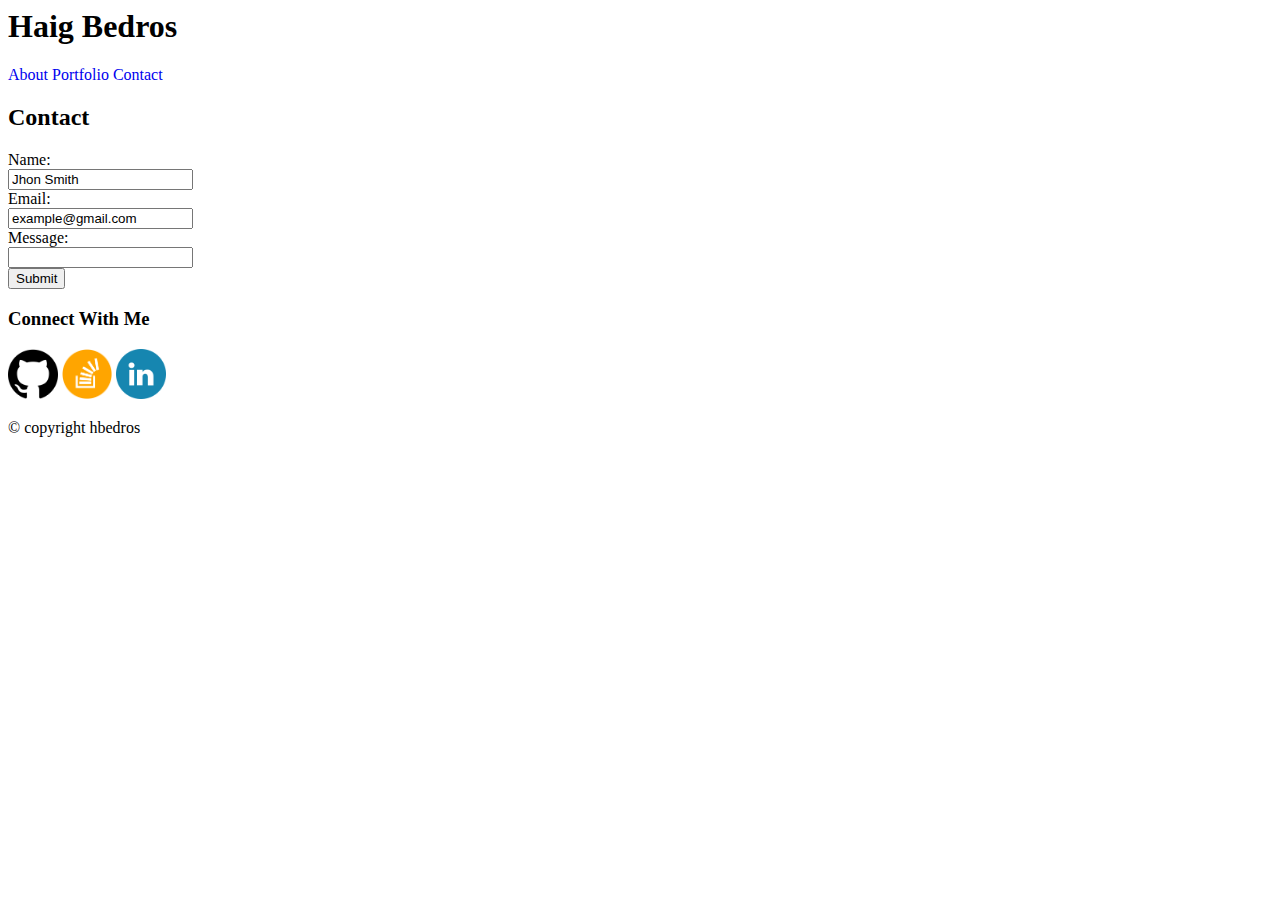
==== contact.html @ 0024f374 "change social" ====
</!DOCTYPE html>
<html lang="en">

<head>
<title>
    Haig Bedros Portfolio
</title>
<link rel="stylesheet" type="text/css" href="contact.css">
</head>

<body>
    <!-- headline -->
    <h1> Haig Bedros</h1>

    <!-- links table -->
    <div>
    <a style="text-decoration-line: none" href="index.html">About</a>
    <a style="text-decoration-line: none" href="portfolio.html">Portfolio</a>
    <a style="text-decoration-line: none" href="contact.html">Contact</a>
    </div>

    <!-- body -->
    <h2>Contact</h2>

    <form action="/action_page.php">
        Name:<br>
        <input type="text" name="Name" value="Jhon Smith"><br>
        Email:<br> 
        <input type="email" name="Email" value="example@gmail.com"><br>
        Message:<br>
        <input type="text"><br>
        <input type="submit" value="Submit">
    </form>
    
    <!-- social -->
    <h3>Connect With Me</h3>

    <a href="https://github.com/hbedros" target="_blank"><img width="50" height="50" src="assets/images/github.png" alt="github profile"/></a>
    <a href="https://stackoverflow.com/users/8550101/haig-bedros" target="_blank"><img width="50" height="50" src="assets/images/stack.png" alt="stack overflow profile"/></a>
    <a href="https://www.linkedin.com/in/haig-bedros-5b963510b/" target="_blank"><img width="50" height="50" src="assets/images/linkedin.png" alt="linkedin profile"/></a>
    
<footer>
    <!-- copyrigth -->
    <p>© copyright hbedros</p>

</footer>

</body>
</html>
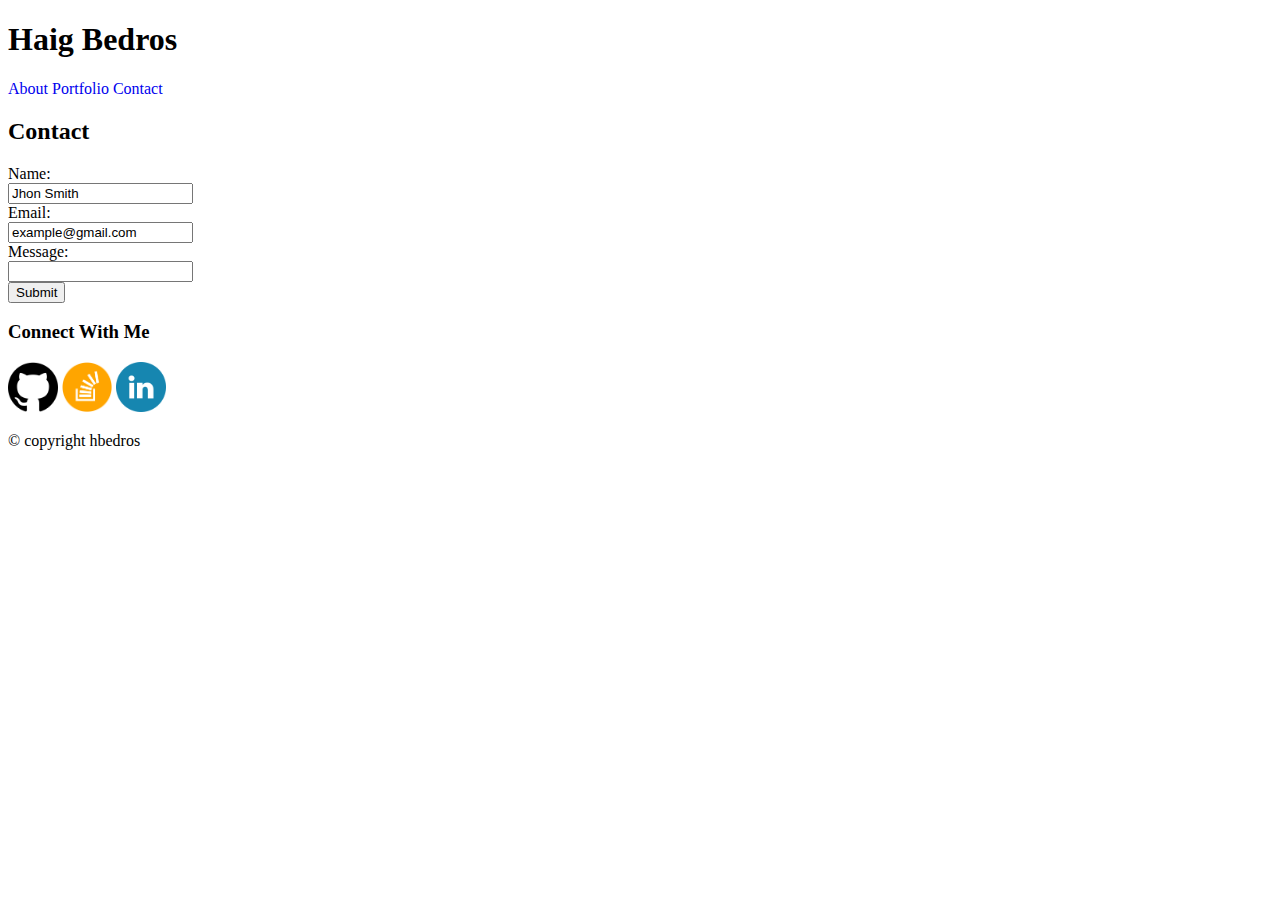
==== commit 3844e884: "bug fixes" ====
--- a/contact.html
+++ b/contact.html
@@ -1,4 +1,4 @@
-</!DOCTYPE html>
+<!DOCTYPE html>
 <html lang="en">
 
 <head>
@@ -6,6 +6,7 @@
     Haig Bedros Portfolio
 </title>
 <link rel="stylesheet" type="text/css" href="contact.css">
+<meta charset="UTF-8">
 </head>
 
 <body>
@@ -35,9 +36,9 @@
     <!-- social -->
     <h3>Connect With Me</h3>
 
-    <a href="https://github.com/hbedros" target="_blank"><img width="50" height="50" src="assets/images/github.png" alt="github profile"/></a>
-    <a href="https://stackoverflow.com/users/8550101/haig-bedros" target="_blank"><img width="50" height="50" src="assets/images/stack.png" alt="stack overflow profile"/></a>
-    <a href="https://www.linkedin.com/in/haig-bedros-5b963510b/" target="_blank"><img width="50" height="50" src="assets/images/linkedin.png" alt="linkedin profile"/></a>
+    <a href="https://github.com/hbedros" target="_blank"><img width="50" height="50" src="assets/images/github.png" alt="github profile"></a>
+    <a href="https://stackoverflow.com/users/8550101/haig-bedros" target="_blank"><img width="50" height="50" src="assets/images/stack.png" alt="stack overflow profile"></a>
+    <a href="https://www.linkedin.com/in/haig-bedros-5b963510b/" target="_blank"><img width="50" height="50" src="assets/images/linkedin.png" alt="linkedin profile"></a>
     
 <footer>
     <!-- copyrigth -->
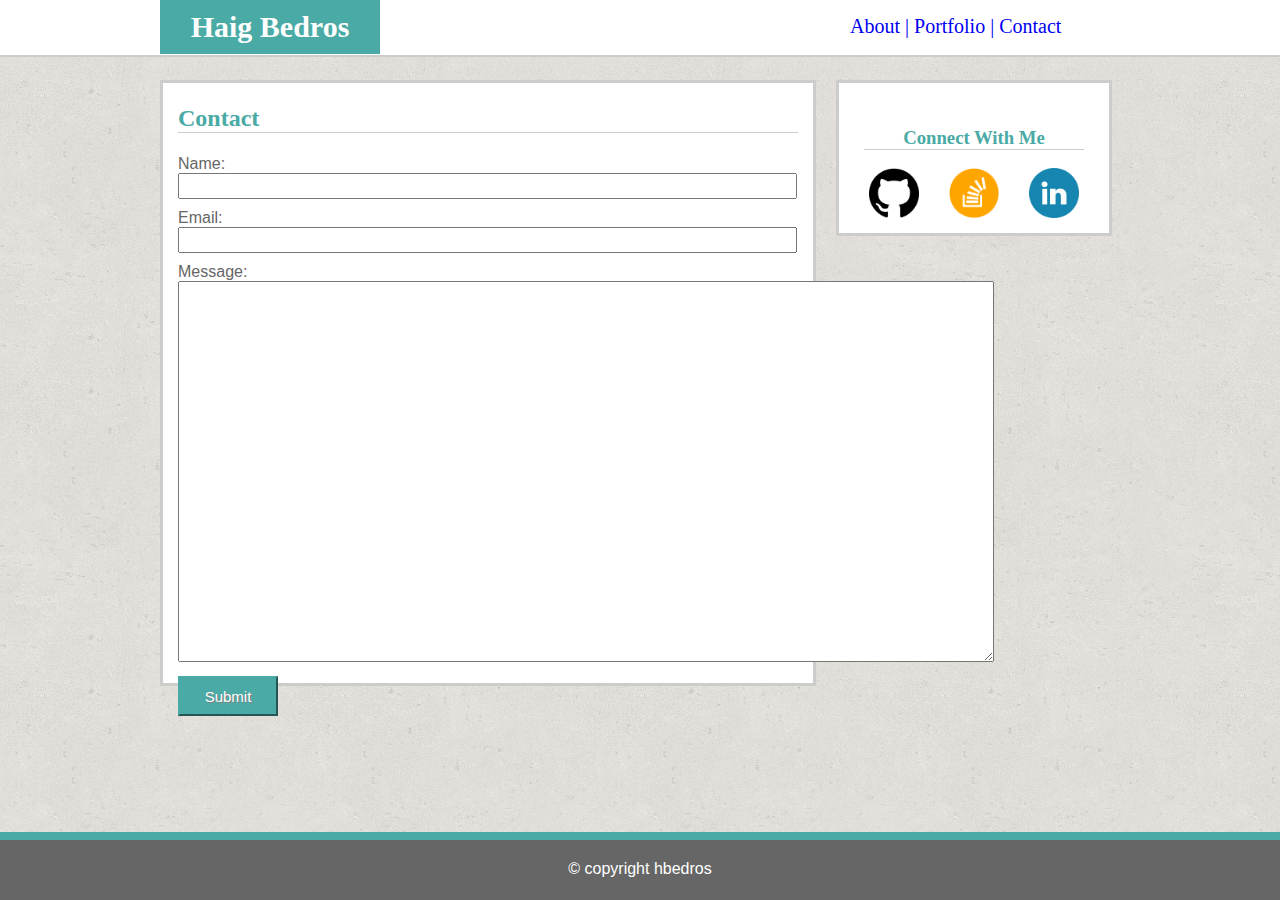
==== commit b648ebb4: "fixes in pages finishing the contact page" ====
--- a/contact.html
+++ b/contact.html
@@ -9,42 +9,75 @@
 <meta charset="UTF-8">
 </head>
 
-<body>
-    <!-- headline -->
+<header>
+    <section class="header-container">
+    <!-- headline --> 
+    <div>
     <h1> Haig Bedros</h1>
-
-    <!-- links table -->
-    <div>
-    <a style="text-decoration-line: none" href="index.html">About</a>
-    <a style="text-decoration-line: none" href="portfolio.html">Portfolio</a>
-    <a style="text-decoration-line: none" href="contact.html">Contact</a>
     </div>
 
-    <!-- body -->
-    <h2>Contact</h2>
+    <!-- pages table -->
+    <div class="nav-list">
+        <div>
+            <a style="text-decoration-line: none" href="index.html">About |</a>
+            <a style="text-decoration-line: none" href="portfolio.html">Portfolio |</a>
+            <a style="text-decoration-line: none" href="contact.html">Contact</a>
+        </div>    
+    </section>
+</header>
 
-    <form action="/action_page.php">
-        Name:<br>
-        <input type="text" name="Name" value="Jhon Smith"><br>
-        Email:<br> 
-        <input type="email" name="Email" value="example@gmail.com"><br>
-        Message:<br>
-        <input type="text"><br>
-        <input type="submit" value="Submit">
-    </form>
+<body>
+<div class="content">
     
-    <!-- social -->
+    <div class="box">
+    
+        <h2>Contact</h2>
+    
+        <form class ="contact-form" action="https://mail.google.com/" method="post">
+            
+                Name: 
+                <br> 
+                <input class="name-field" type="text" name="Name">
+                <br>
+
+                Email:
+                <br>
+                <input class="email-field" type="email" name="Email">
+                <br>
+
+                Message:
+                <br>
+                <textarea class="message-field" name="Message" rows="25" cols="99"></textarea>
+                <br>
+
+                <input class="submit-button" type="submit" value="Submit">
+        </form>
+
+    </div>
+
+    <section class="social">
+    
+    <div class="connect">
     <h3>Connect With Me</h3>
-
-    <a href="https://github.com/hbedros" target="_blank"><img width="50" height="50" src="assets/images/github.png" alt="github profile"></a>
+    
+    <div class="icons">
+    <a href="https://github.com/hbedros" target="_blank"> <img width="50" height="50" src="assets/images/github.png" alt="github profile"></a>
     <a href="https://stackoverflow.com/users/8550101/haig-bedros" target="_blank"><img width="50" height="50" src="assets/images/stack.png" alt="stack overflow profile"></a>
     <a href="https://www.linkedin.com/in/haig-bedros-5b963510b/" target="_blank"><img width="50" height="50" src="assets/images/linkedin.png" alt="linkedin profile"></a>
-    
-<footer>
+    </div>
+
+    </div>
+    </section>
+
+</div>
+</body>
+
     <!-- copyrigth -->
-    <p>© copyright hbedros</p>
+    <footer class="footer">
+    <div class="footer-content">
+    © copyright hbedros
+    </div>
+    </footer>
 
-</footer>
 
-</body>
 </html>--- a/contact.css
+++ b/contact.css
@@ -0,0 +1,175 @@
+header{ 
+    position: fixed;
+    left: 0;
+    top: 0;
+    width: 100%;
+    height: 55px;
+    background: #ffffff;
+    border-bottom-width: 2px;
+	border-bottom-style: solid;
+    border-bottom-color: #cccccc;
+    font-family: Georgia, 'Times New Roman', Times, serif;            
+}
+
+.header-container{
+    align-content: center;
+    width: 960px;
+    margin: auto;
+}
+
+h1{
+    text-align: center;
+    width: 200px;
+    padding: 10px;
+    font-size: 30px;
+    float: left;
+    top:0;
+    margin: 0;
+    background-color: #4aaaa5;
+    color: #ffffff;
+}
+
+.nav-list{
+    float: right;
+    width: 270px;
+    color: #cccccc;
+    text-decoration: none;
+    font-size: 20px;
+    padding-top: 15px;
+}
+
+a:visited { 
+    color: #666666;
+}
+
+a:hover {
+    color: #cccccc;
+}
+.nav-li {
+    float: left;
+    padding-right: 25px;
+	font-size: 20px;
+    margin-left: 10px;}
+
+body {
+    background-image: url("assets/images/cork-wallet.png");
+    height: 700px;
+}
+
+.content {
+    width: 960px;
+    margin: auto;
+    margin-top: 80px;
+}
+
+.box {
+    float: left;
+    background-color: #ffffff;
+    width: 650px;
+    border-style: solid;
+    border-width: 3px;
+    border-color: #cccccc;
+    height: 600px;
+    font-family: Arial, Helvetica, sans-serif;
+    color: #666666;
+}
+
+.name-field, .email-field {
+    width: 611px;
+    height: 20px;
+    margin-bottom: 10px;
+}
+
+.submit-button {
+	background-color: #4aaaa5;
+	border-color: #4aaaa5;
+	color: white;
+	text-shadow: 1px 1px grey;
+	font-size: 15px;
+	padding: 10px;
+	height: 40px;
+    width: 100px;
+    margin-top: 10px;
+}
+
+
+h2 {
+    padding-top: 2px;
+    margin-left: 15px;
+    margin-right: 15px;
+    font-family: Georgia, 'Times New Roman', Times, serif;
+    color: #4aaaa5;
+    border-bottom-style: solid;
+    border-bottom-color: #cccccc;
+    border-bottom-width: 1px;
+
+}
+
+form {
+    padding-top: 2px;
+    margin-left: 15px;
+    margin-right: 15px;
+}
+
+img{ 
+    float: left; 
+    margin-right: 15px;
+    margin-left: 15px;
+}
+
+h3 {
+    text-align: center;
+    margin-left: 15px;
+    margin-right: 15px;
+    border-bottom-style: solid;
+    border-bottom-color: #cccccc;
+    border-bottom-width: 1px;
+    font-family: Georgia, 'Times New Roman', Times, serif;
+    color: #4aaaa5;
+}
+
+
+
+.social {
+    align-content: center;
+    float: left;
+    margin-left: 20px;
+    background-color: #ffffff;
+    width: 270px;
+    height: 150px;
+    border-style: solid;
+    border-color: #cccccc;
+}
+
+.connect {
+    padding:10px;
+}
+
+.icons {
+    margin-left: 5px;
+}
+
+
+.footer {
+    position: fixed;
+    width: 100%;
+	padding-top: 20px;
+	padding-bottom: 20px;
+    bottom: 0;
+    right: 0;
+    left: 0;
+	text-align: center;
+    border-top: solid;
+    border-top-color: #4aaaa5;
+    border-top-width: 8px;
+    height: 20px;
+	margin-top: -40px;
+	background-color: #666666;
+}
+
+    .footer-content {
+        text-align: center;
+        font-family: Arial, "Helvetica Neue", Helvetica, sans-serif;
+        color: white;
+        font-size: 16px;
+    }
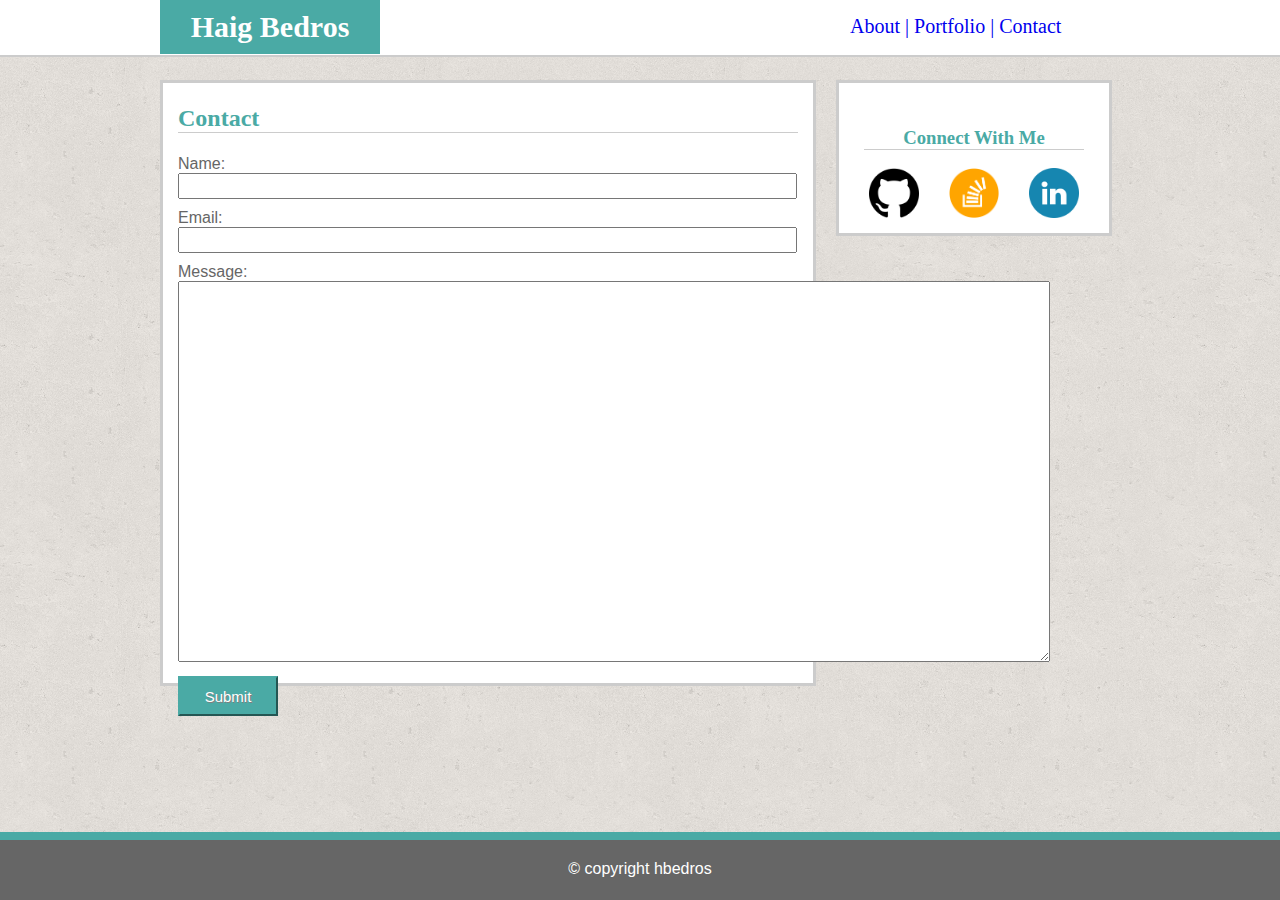
==== commit a06b1139: "portfolio page" ====
--- a/contact.html
+++ b/contact.html
@@ -47,7 +47,7 @@
 
                 Message:
                 <br>
-                <textarea class="message-field" name="Message" rows="25" cols="99"></textarea>
+                <textarea class="message-field" name="Message" rows="25" cols="106"></textarea>
                 <br>
 
                 <input class="submit-button" type="submit" value="Submit">
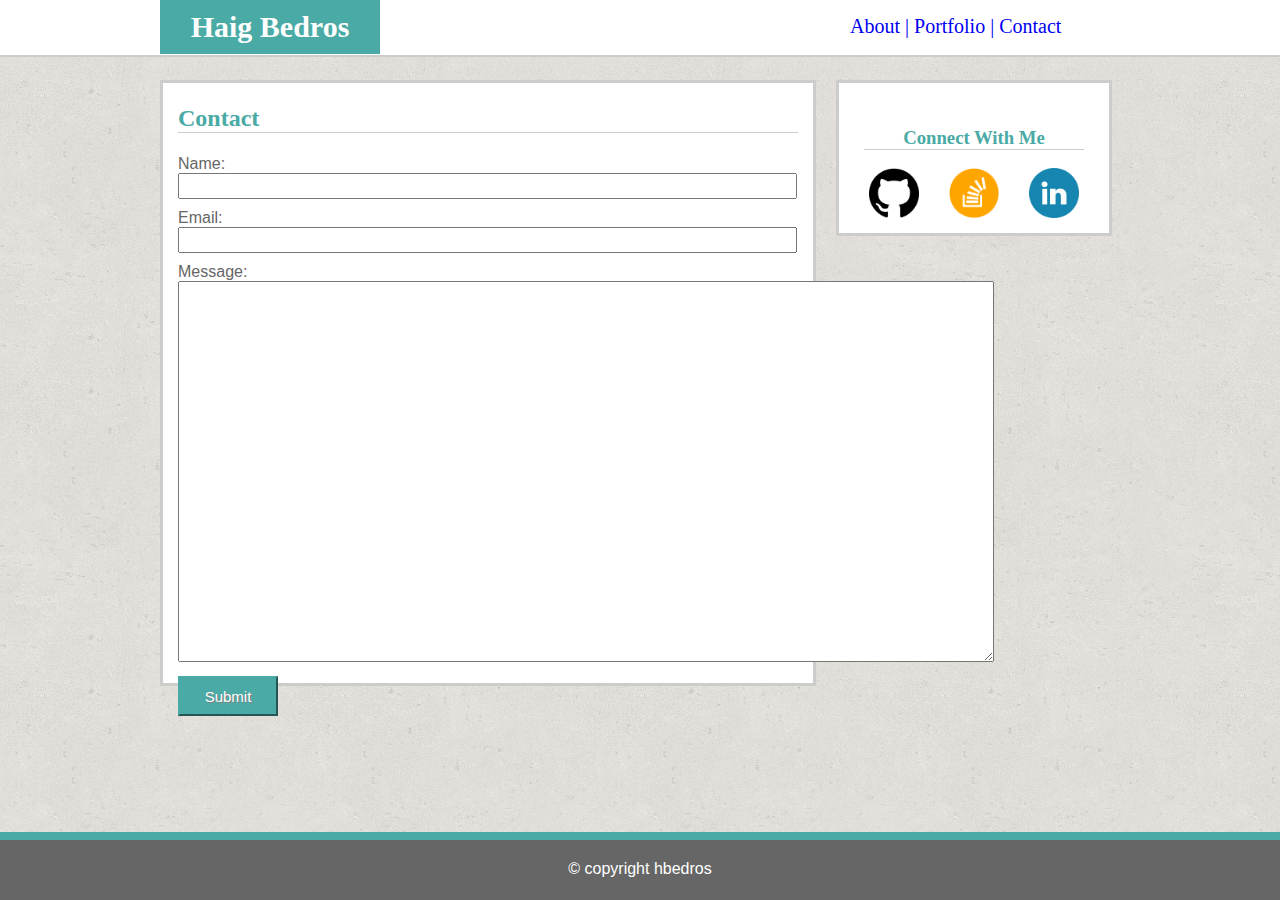
==== commit 9e3725a5: "fixs in sizes index and contact" ====
--- a/contact.html
+++ b/contact.html
@@ -47,7 +47,7 @@
 
                 Message:
                 <br>
-                <textarea class="message-field" name="Message" rows="25" cols="106"></textarea>
+                <textarea class="message-field" name="Message" rows="25" cols="99"></textarea>
                 <br>
 
                 <input class="submit-button" type="submit" value="Submit">
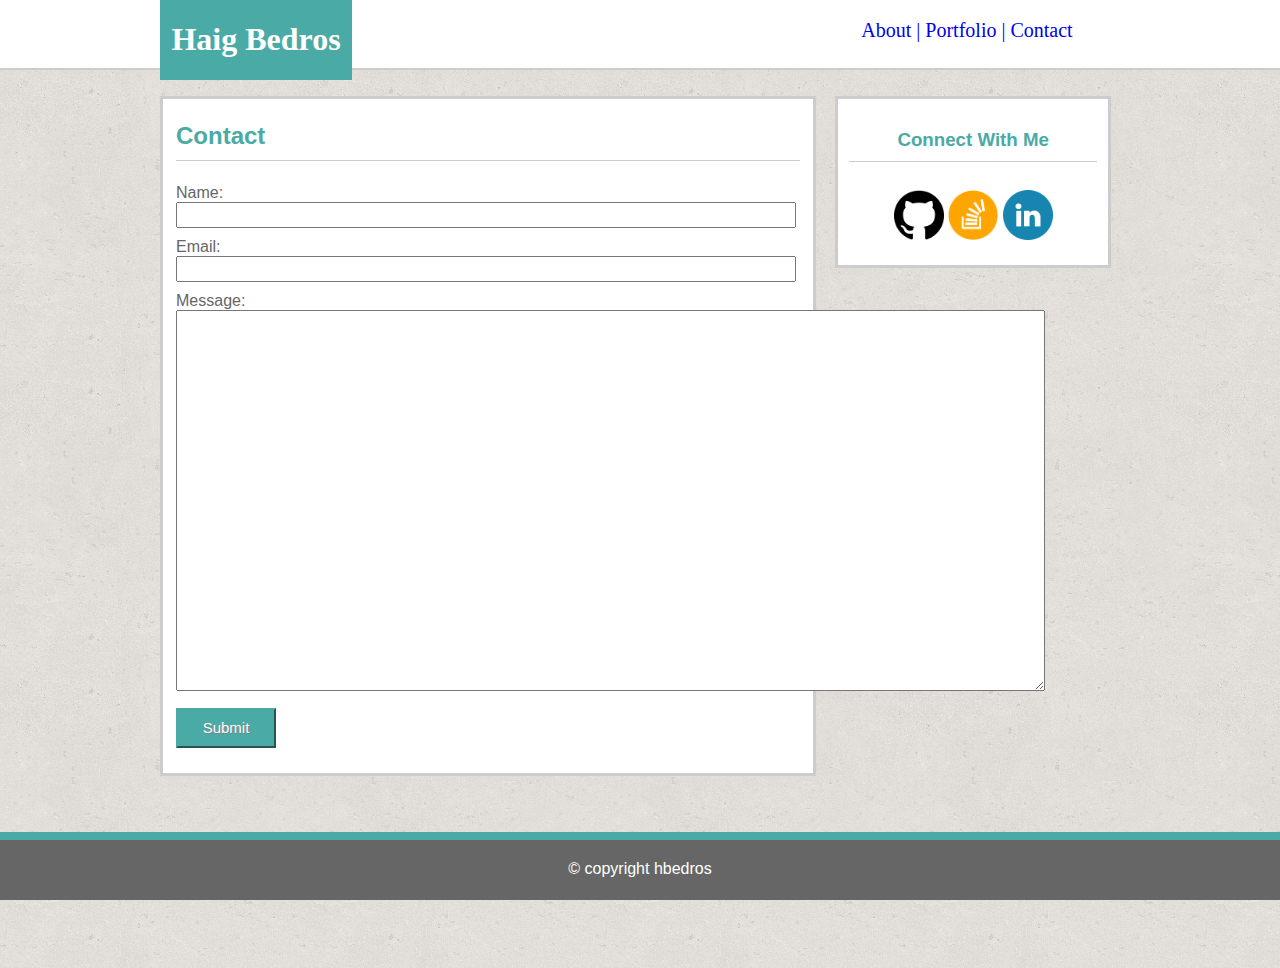
==== commit 7af9f146: "finallizing and resizing the contact page re-writing css and html" ====
--- a/contact.html
+++ b/contact.html
@@ -9,51 +9,58 @@
 <meta charset="UTF-8">
 </head>
 
-<header>
-    <section class="header-container">
-    <!-- headline --> 
-    <div>
-    <h1> Haig Bedros</h1>
-    </div>
-
-    <!-- pages table -->
-    <div class="nav-list">
-        <div>
-            <a style="text-decoration-line: none" href="index.html">About |</a>
-            <a style="text-decoration-line: none" href="portfolio.html">Portfolio |</a>
-            <a style="text-decoration-line: none" href="contact.html">Contact</a>
-        </div>    
-    </section>
-</header>
 
 <body>
+
+<header>
+        <section class="container">
+        <!-- headline --> 
+        <div class="my-name">
+        <h1> Haig Bedros</h1>
+        </div>
+    
+        <!-- pages table -->
+        <div class="nav-list">
+            <div>
+                <a style="text-decoration-line: none" href="index.html">About |</a>
+                <a style="text-decoration-line: none" href="portfolio.html">Portfolio |</a>
+                <a style="text-decoration-line: none" href="contact.html">Contact</a>
+            </div>    
+        </section>
+    </header>
+
+<!-- form -->
+
 <div class="content">
+        
+        <div class="box">
+            <div class="contact-name">
+            <h2>Contact</h2>
+            </div>
+
+            <div class="form-content">
+            <form class ="contact-form" action="https://mail.google.com/" method="post">
+                
+                    Name: 
+                    <br> 
+                    <input class="name-field" type="text" name="Name">
+                    <br>
     
-    <div class="box">
+                    Email:
+                    <br>
+                    <input class="email-field" type="email" name="Email">
+                    <br>
     
-        <h2>Contact</h2>
+                    Message:
+                    <br>
+                    <textarea class="message-field" name="Message" rows="25" cols="106%"></textarea>
+                    <br>
     
-        <form class ="contact-form" action="https://mail.google.com/" method="post">
-            
-                Name: 
-                <br> 
-                <input class="name-field" type="text" name="Name">
-                <br>
-
-                Email:
-                <br>
-                <input class="email-field" type="email" name="Email">
-                <br>
-
-                Message:
-                <br>
-                <textarea class="message-field" name="Message" rows="25" cols="99"></textarea>
-                <br>
-
-                <input class="submit-button" type="submit" value="Submit">
-        </form>
-
-    </div>
+                    <input class="submit-button" type="submit" value="Submit">
+            </form>
+            </div>
+    
+        </div>
 
     <section class="social">
     
@@ -61,23 +68,21 @@
     <h3>Connect With Me</h3>
     
     <div class="icons">
-    <a href="https://github.com/hbedros" target="_blank"> <img width="50" height="50" src="assets/images/github.png" alt="github profile"></a>
+    <a href="https://github.com/hbedros" target="_blank"><img width="50" height="50" src="assets/images/github.png" alt="github profile"></a>
     <a href="https://stackoverflow.com/users/8550101/haig-bedros" target="_blank"><img width="50" height="50" src="assets/images/stack.png" alt="stack overflow profile"></a>
     <a href="https://www.linkedin.com/in/haig-bedros-5b963510b/" target="_blank"><img width="50" height="50" src="assets/images/linkedin.png" alt="linkedin profile"></a>
     </div>
-
     </div>
     </section>
 
 </div>
-</body>
 
-    <!-- copyrigth -->
-    <footer class="footer">
+<!-- copyrigth -->
+<footer class="footer">
     <div class="footer-content">
     © copyright hbedros
     </div>
     </footer>
 
-
+</body>
 </html>--- a/contact.css
+++ b/contact.css
@@ -1,175 +1,171 @@
-header{ 
-    position: fixed;
-    left: 0;
-    top: 0;
+body {
+    position: relative;
+    background-image: url("assets/images/cork-wallet.png");
+    width:960px;
+    margin: auto;
+}
+
+header {
+    position:fixed;
     width: 100%;
-    height: 55px;
+    height: 68px;
+    top: 0px;
+    left: 0px;
     background: #ffffff;
     border-bottom-width: 2px;
 	border-bottom-style: solid;
     border-bottom-color: #cccccc;
-    font-family: Georgia, 'Times New Roman', Times, serif;            
+    font-family: Georgia, 'Times New Roman', Times, serif;
 }
 
-.header-container{
-    align-content: center;
-    width: 960px;
+.body, .social, .footer {
+    font-family: Arial, Helvetica, sans-serif;
+}
+
+.container {
+    width:960px;
     margin: auto;
 }
-
-h1{
-    text-align: center;
-    width: 200px;
-    padding: 10px;
-    font-size: 30px;
+.my-name {
+    position: relative;
     float: left;
-    top:0;
-    margin: 0;
     background-color: #4aaaa5;
     color: #ffffff;
+    margin: auto;
+    width: 20%;
+    text-align: center;
+    }
+
+.nav-list{
+        float: left;
+        width: 270px;
+        color: #cccccc;
+        text-decoration: none;
+        text-align: center;
+        font-size: 20px;
+        margin-left: 50%;
+        margin-top: 2%;
+    }
+
+    a:visited { 
+        color: #666666;
+    }
+    
+    a:hover {
+        color: #cccccc;
+    }
+
+
+    .box-set, .social {
+        margin-top: 10%;
+        border-style: solid;
+        border-color: #cccccc;
+        border-width: 3px;
+    }
+
+    h2 {
+        border-bottom-style: solid;
+        border-width: 1px;
+        border-bottom-color: #cccccc;
+        color: #4aaaa5;
+        margin-bottom: 10px;
+        padding-bottom: 10px;
+    }
+
+    .portfolio-name-pose {
+        margin: 3.6% 2% 0% 2%;
+        font-family: Arial, Helvetica, sans-serif;
+    }
+
+    .box {
+        float: left;
+        background-color: #ffffff;
+        width: 650px;
+        border-style: solid;
+        border-width: 3px;
+        border-color: #cccccc;
+        height: 650x;
+        font-family: Arial, Helvetica, sans-serif;
+        color: #666666;
+        margin-top: 10%;
+        margin-bottom: 20%;
+    }
+
+    h2 {
+        font-family: Arial, Helvetica, sans-serif;
+    }
+
+    .contact-name {
+        padding: 0.5% 2% 0% 2%;
+    }
+    
+    .form-content{
+        padding: 2%;
+    }
+
+    .name-field, .email-field {
+        width: 98%;
+        height: 20px;
+        margin-bottom: 10px;
+    }
+    
+    .submit-button {
+        background-color: #4aaaa5;
+        border-color: #4aaaa5;
+        color: white;
+        text-shadow: 1px 1px grey;
+        font-size: 15px;
+        padding: 1%;
+        height: 40px;
+        width: 100px;
+        margin-top: 2%;
+        margin-bottom: 2%;
+    }
+    
+    .social {
+        float: left;
+        background-color: #ffffff;
+        width: 270px;
+        margin-left: 2%;
+    }
+
+   .connect, .icons {
+       text-align: center;
+   }
+
+   h3 {
+       border-bottom-style: solid;
+       border-width: 1px;
+       border-bottom-color: #cccccc;
+       color: #4aaaa5;
+       padding-bottom: 10px;
+   }
+
+   .connect, .icons {
+    padding: 4%;
 }
 
-.nav-list{
-    float: right;
-    width: 270px;
-    color: #cccccc;
-    text-decoration: none;
-    font-size: 20px;
-    padding-top: 15px;
-}
-
-a:visited { 
-    color: #666666;
-}
-
-a:hover {
-    color: #cccccc;
-}
-.nav-li {
-    float: left;
-    padding-right: 25px;
-	font-size: 20px;
-    margin-left: 10px;}
-
-body {
-    background-image: url("assets/images/cork-wallet.png");
-    height: 700px;
-}
-
-.content {
-    width: 960px;
-    margin: auto;
-    margin-top: 80px;
-}
-
-.box {
-    float: left;
-    background-color: #ffffff;
-    width: 650px;
-    border-style: solid;
-    border-width: 3px;
-    border-color: #cccccc;
-    height: 600px;
-    font-family: Arial, Helvetica, sans-serif;
-    color: #666666;
-}
-
-.name-field, .email-field {
-    width: 611px;
-    height: 20px;
-    margin-bottom: 10px;
-}
-
-.submit-button {
-	background-color: #4aaaa5;
-	border-color: #4aaaa5;
-	color: white;
-	text-shadow: 1px 1px grey;
-	font-size: 15px;
-	padding: 10px;
-	height: 40px;
-    width: 100px;
-    margin-top: 10px;
-}
-
-
-h2 {
-    padding-top: 2px;
-    margin-left: 15px;
-    margin-right: 15px;
-    font-family: Georgia, 'Times New Roman', Times, serif;
-    color: #4aaaa5;
-    border-bottom-style: solid;
-    border-bottom-color: #cccccc;
-    border-bottom-width: 1px;
-
-}
-
-form {
-    padding-top: 2px;
-    margin-left: 15px;
-    margin-right: 15px;
-}
-
-img{ 
-    float: left; 
-    margin-right: 15px;
-    margin-left: 15px;
-}
-
-h3 {
-    text-align: center;
-    margin-left: 15px;
-    margin-right: 15px;
-    border-bottom-style: solid;
-    border-bottom-color: #cccccc;
-    border-bottom-width: 1px;
-    font-family: Georgia, 'Times New Roman', Times, serif;
-    color: #4aaaa5;
-}
-
-
-
-.social {
-    align-content: center;
-    float: left;
-    margin-left: 20px;
-    background-color: #ffffff;
-    width: 270px;
-    height: 150px;
-    border-style: solid;
-    border-color: #cccccc;
-}
-
-.connect {
-    padding:10px;
-}
-
-.icons {
-    margin-left: 5px;
-}
-
-
-.footer {
-    position: fixed;
-    width: 100%;
-	padding-top: 20px;
-	padding-bottom: 20px;
-    bottom: 0;
-    right: 0;
-    left: 0;
-	text-align: center;
-    border-top: solid;
-    border-top-color: #4aaaa5;
-    border-top-width: 8px;
-    height: 20px;
-	margin-top: -40px;
-	background-color: #666666;
-}
-
-    .footer-content {
-        text-align: center;
-        font-family: Arial, "Helvetica Neue", Helvetica, sans-serif;
-        color: white;
-        font-size: 16px;
-    }
+    .footer {
+            position: fixed;
+            clear: both;
+            width: 100%;
+            padding-top: 20px;
+            padding-bottom: 20px;
+            bottom: 0;
+            right: 0;
+            left: 0;
+            text-align: center;
+            border-top: solid;
+            border-top-color: #4aaaa5;
+            border-top-width: 8px;
+            height: 20px;
+            margin-top: -40px;
+            background-color: #666666;
+        }
+        
+        .footer-content {
+            text-align: center;
+            font-family: Arial, "Helvetica Neue", Helvetica, sans-serif;
+            color: white;
+            font-size: 16px;
+        }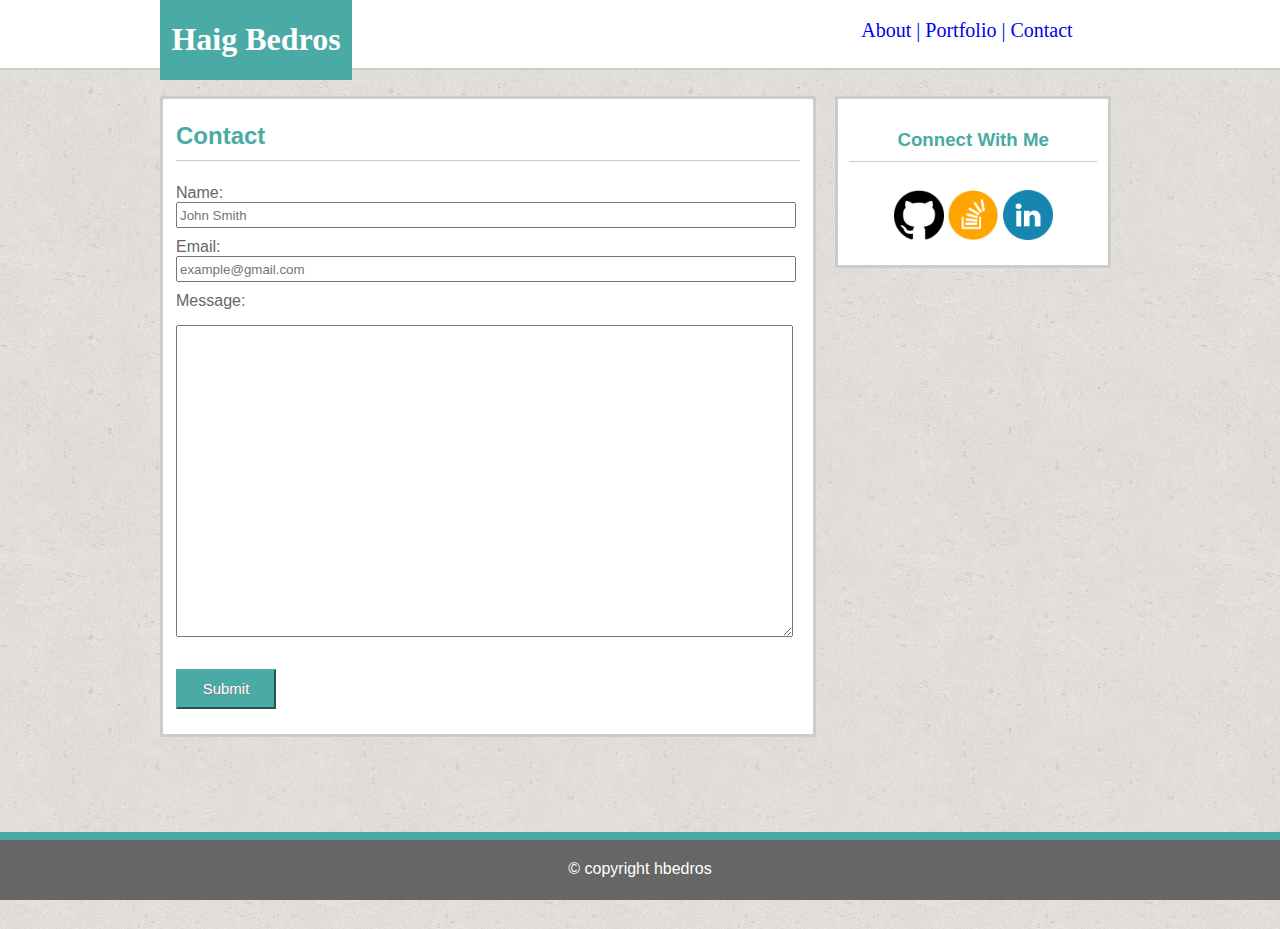
==== commit 5cb7255e: "finalizing the contact page" ====
--- a/contact.html
+++ b/contact.html
@@ -43,19 +43,17 @@
                 
                     Name: 
                     <br> 
-                    <input class="name-field" type="text" name="Name">
+                    <input class="name-field" type="text" placeholder="John Smith" name="Name">
                     <br>
     
                     Email:
                     <br>
-                    <input class="email-field" type="email" name="Email">
+                    <input class="email-field" type="email" placeholder="example@gmail.com" name="Email">
                     <br>
     
                     Message:
-                    <br>
-                    <textarea class="message-field" name="Message" rows="25" cols="106%"></textarea>
-                    <br>
-    
+                    <textarea type="text" class="message" name="contactinfo" rows="20"></textarea>
+
                     <input class="submit-button" type="submit" value="Submit">
             </form>
             </div>
--- a/contact.css
+++ b/contact.css
@@ -79,6 +79,7 @@
 
     .box {
         float: left;
+        position: relative;
         background-color: #ffffff;
         width: 650px;
         border-style: solid;
@@ -108,6 +109,16 @@
         height: 20px;
         margin-bottom: 10px;
     }
+    
+    
+    .message {
+        width: 605px;
+        display: inline-block;
+        padding: 5px;
+        margin-top: 15px;
+        margin-bottom: 15px;
+    }
+
     
     .submit-button {
         background-color: #4aaaa5;
